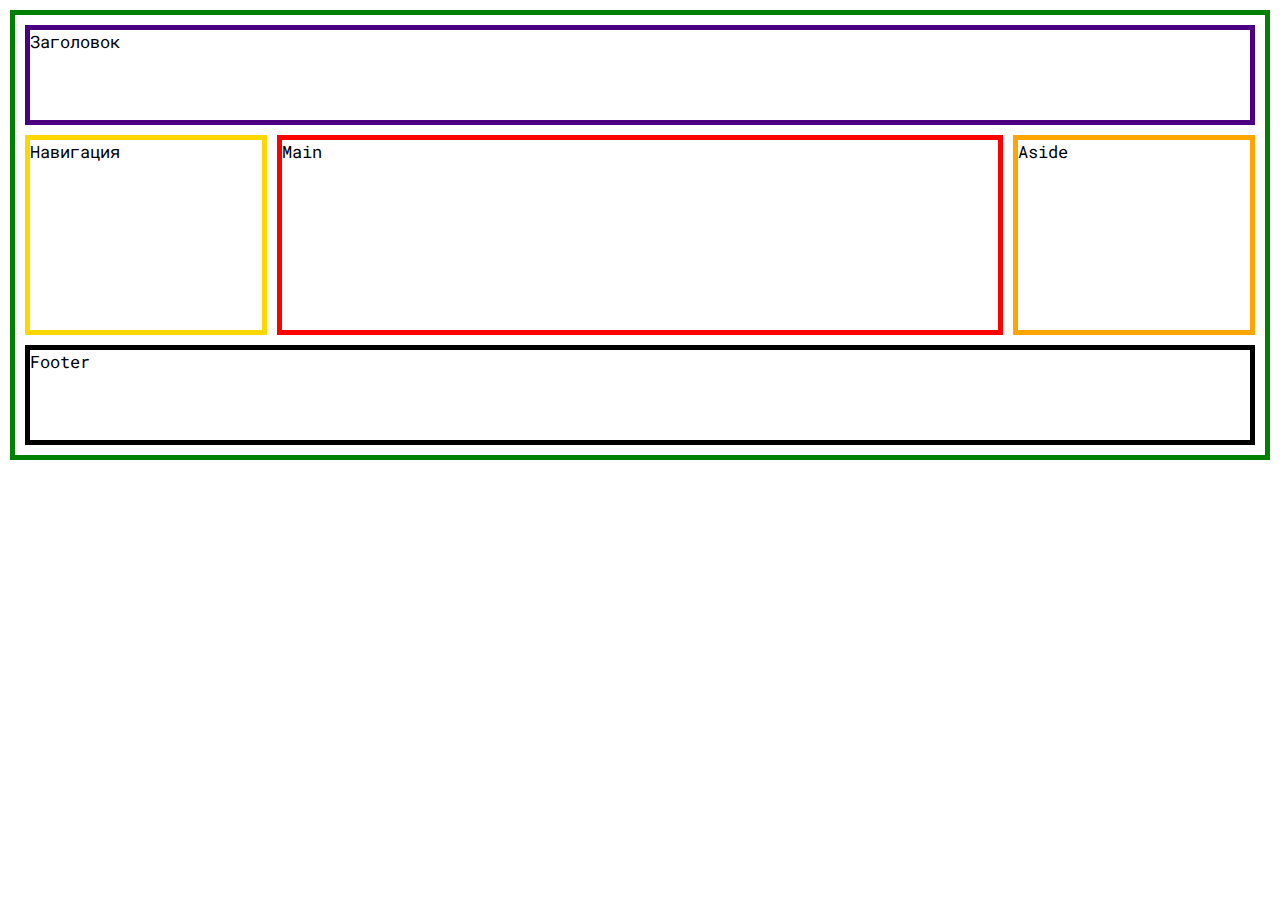
==== index.html @ 9a4e60d3 "Update index.html" ====
<!DOCTYPE html>
<html class="page" lang="ru">
  <head>
    <meta charset="utf-8">
    <meta name="viewport" content="width=device-width, initial-scale=1" />
    <!--
    <link rel="icon" href="favicon.ico">
    <link rel="icon" href="img/favicons/32.svg" type="image/svg+xml">
    <link rel="apple-touch-icon" href="img/favicons/180.png">
    -->
    <link rel="preconnect" href="https://fonts.googleapis.com">
    <link rel="preconnect" href="https://fonts.gstatic.com" crossorigin>
    <link href="https://fonts.googleapis.com/css2?family=Roboto+Mono&display=swap" rel="stylesheet">
    <link rel="stylesheet" href="style.css">
    <link rel="manifest" href="manifest.webmanifest">
    <title>Мой сайт</title>

  </head>
  <body class="page-body center">

    <header class="header">
      Заголовок 
    </header>
    
    <nav class="nav">
      Навигация
    </nav>
    
    <main class="main">
      Main
    </main>
    
    <aside class="aside">
        Aside
    </aside>

    <footer class="footer">
      Footer
    </footer>
    
  </body>
</html>
---- style.css ----
.page-body {
  border: solid 5px green;
  margin: 10px;
  padding: 10px;
  font-family: 'Roboto Mono', monospace;
  font-size: 17px;
  display: grid;
  grid-template-columns: 1fr 3fr 1fr;
  grid-template-rows: 100px 200px 100px;
  grid-gap: 10px;
}

.header {
  border: solid 5px indigo;
  grid-row: 1;
  grid-column: 1 / 4;
}

.nav {
  border: solid 5px gold;
}

.main {
  border: solid 5px red;
}

.aside {
  border: solid 5px orange;
}

.footer {
  border: solid 5px black;
  grid-column: 1 / 4;
  grid-row: 3;
}
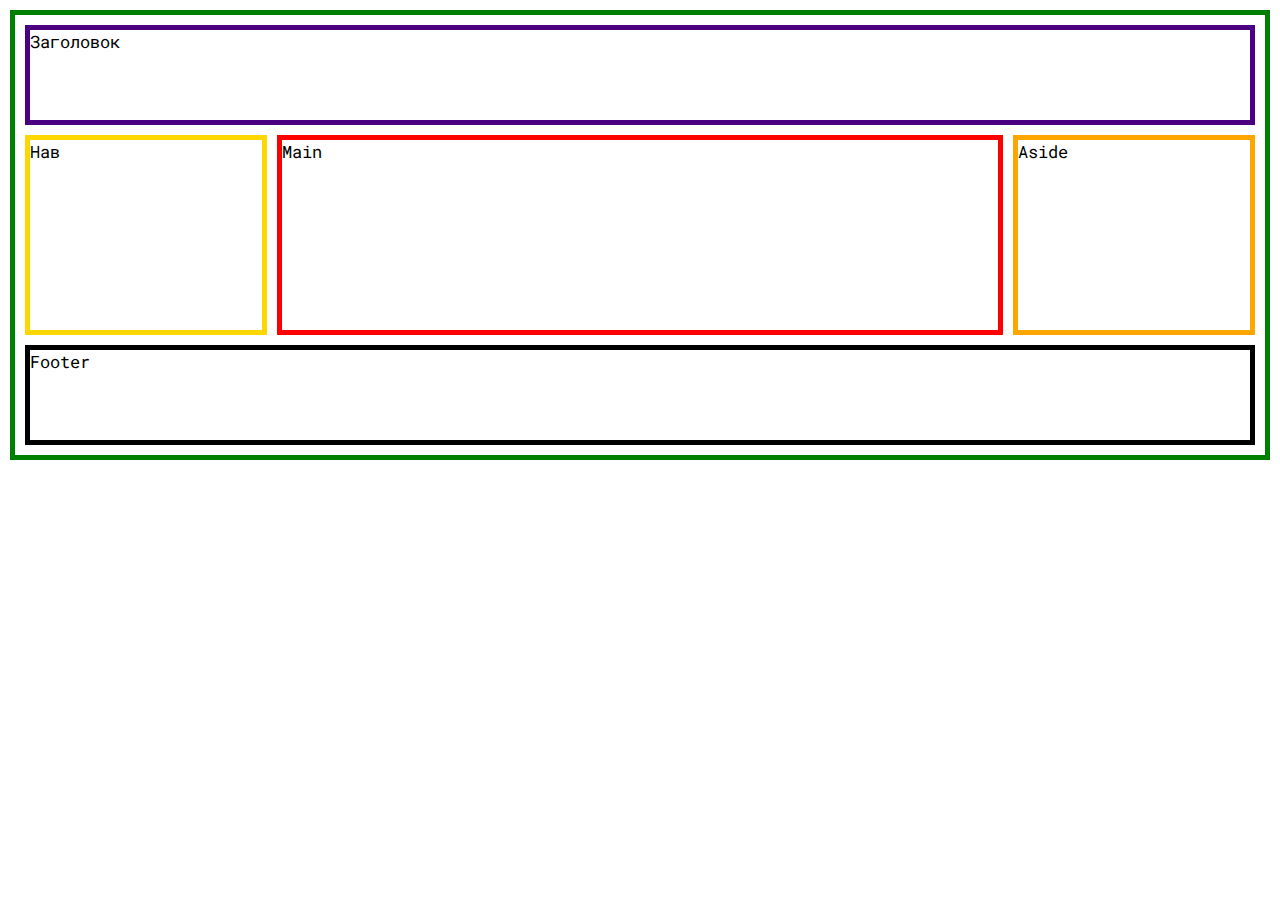
==== commit 5b69db28: "Update index.html" ====
--- a/index.html
+++ b/index.html
@@ -23,7 +23,7 @@
     </header>
     
     <nav class="nav">
-      Навигация
+      Нав
     </nav>
     
     <main class="main">
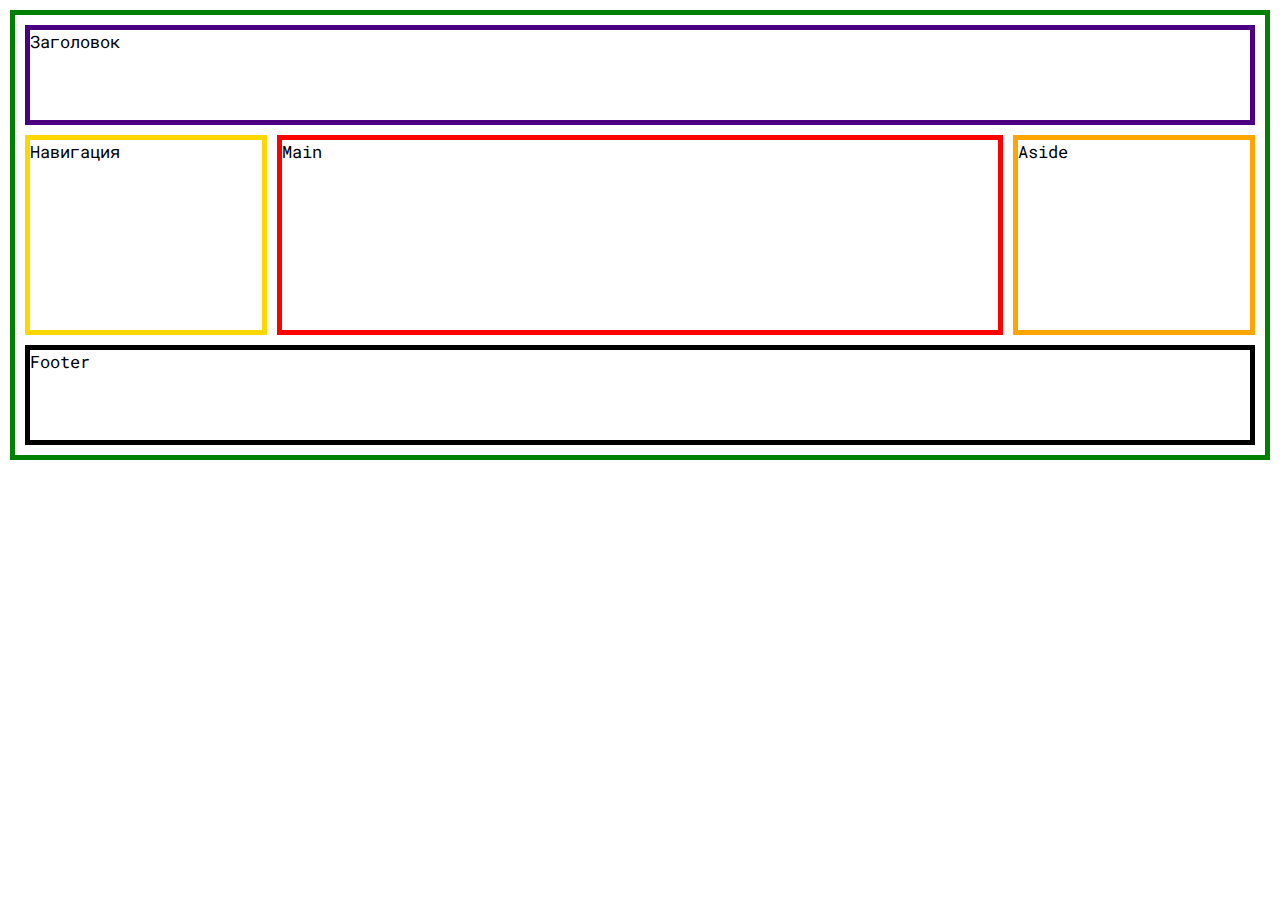
==== commit 2df38251: "Update index.html" ====
--- a/index.html
+++ b/index.html
@@ -23,7 +23,7 @@
     </header>
     
     <nav class="nav">
-      Нав
+      Навигация
     </nav>
     
     <main class="main">
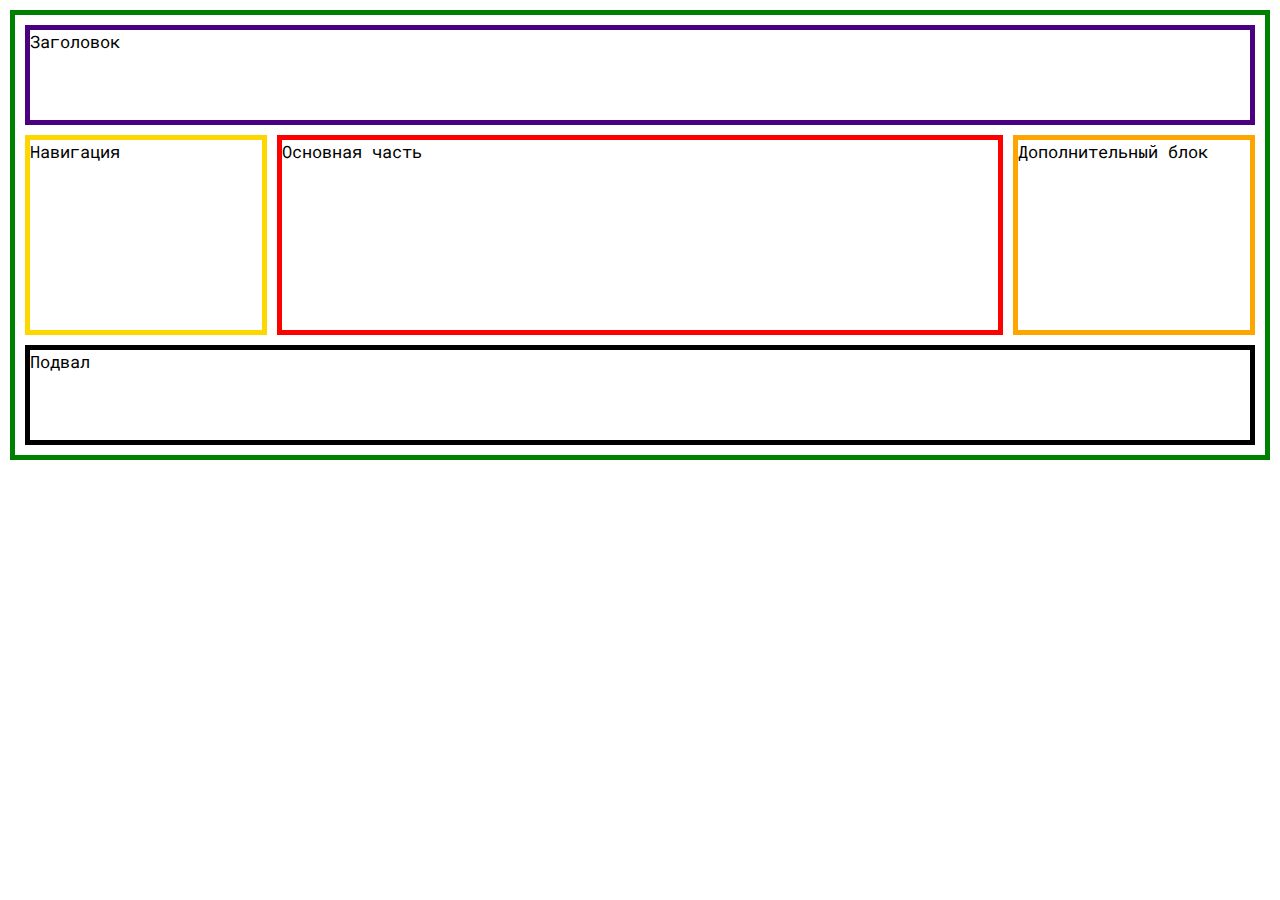
==== commit e1acd66b: "Update index.html" ====
--- a/index.html
+++ b/index.html
@@ -27,15 +27,15 @@
     </nav>
     
     <main class="main">
-      Main
+      Основная часть 
     </main>
     
     <aside class="aside">
-        Aside
+        Дополнительный блок
     </aside>
 
     <footer class="footer">
-      Footer
+      Подвал
     </footer>
     
   </body>
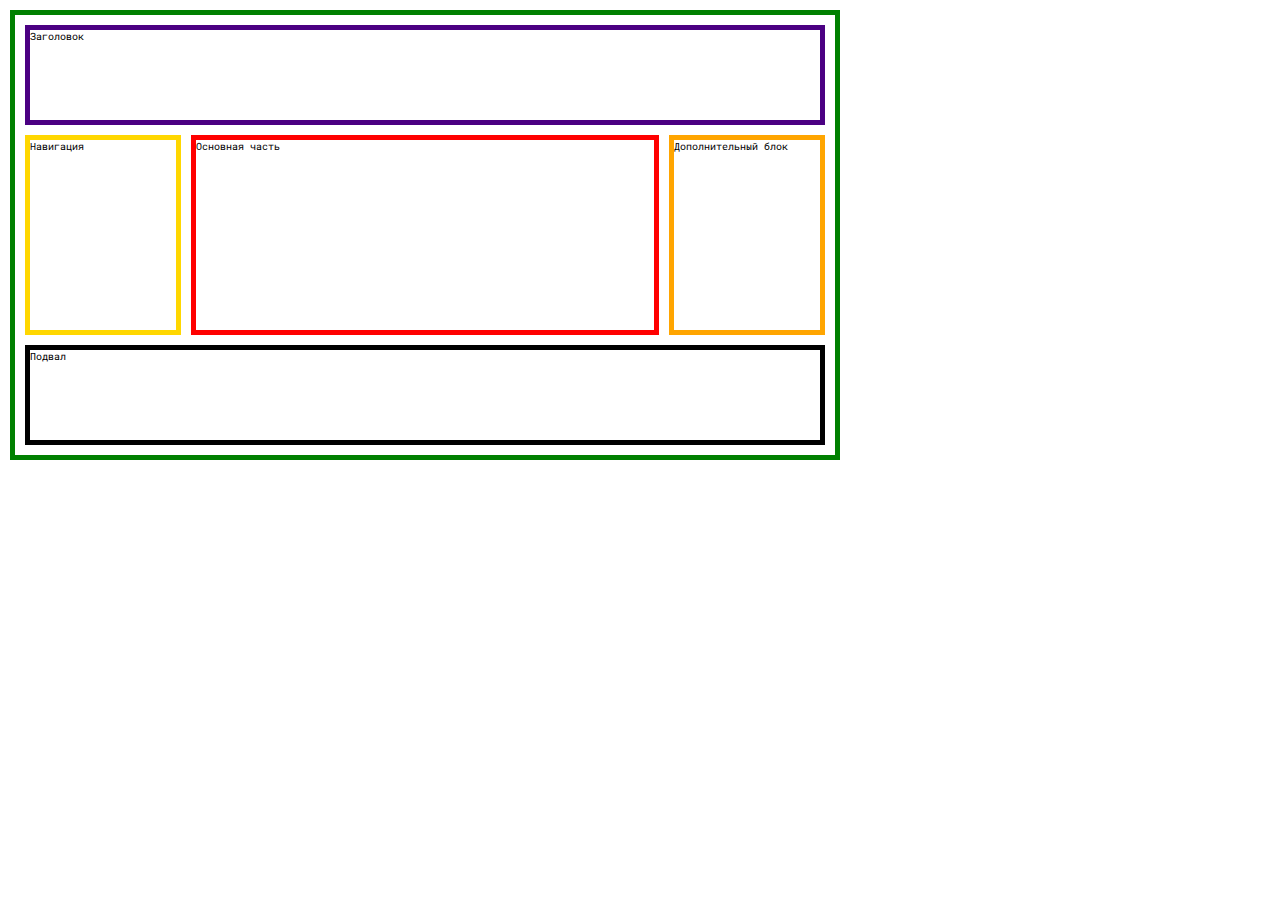
==== commit 31a1fee9: "Update index.html" ====
--- a/index.html
+++ b/index.html
@@ -2,7 +2,7 @@
 <html class="page" lang="ru">
   <head>
     <meta charset="utf-8">
-    <meta name="viewport" content="width=device-width, initial-scale=1" />
+    <meta name="viewport" content="width=device-width" />
     <!--
     <link rel="icon" href="favicon.ico">
     <link rel="icon" href="img/favicons/32.svg" type="image/svg+xml">
@@ -31,7 +31,7 @@
     </main>
     
     <aside class="aside">
-        Дополнительный блок
+      Дополнительный блок
     </aside>
 
     <footer class="footer">
--- a/style.css
+++ b/style.css
@@ -1,9 +1,10 @@
 .page-body {
+  width: 800px;
   border: solid 5px green;
   margin: 10px;
   padding: 10px;
   font-family: 'Roboto Mono', monospace;
-  font-size: 17px;
+  font-size: 10px;
   display: grid;
   grid-template-columns: 1fr 3fr 1fr;
   grid-template-rows: 100px 200px 100px;
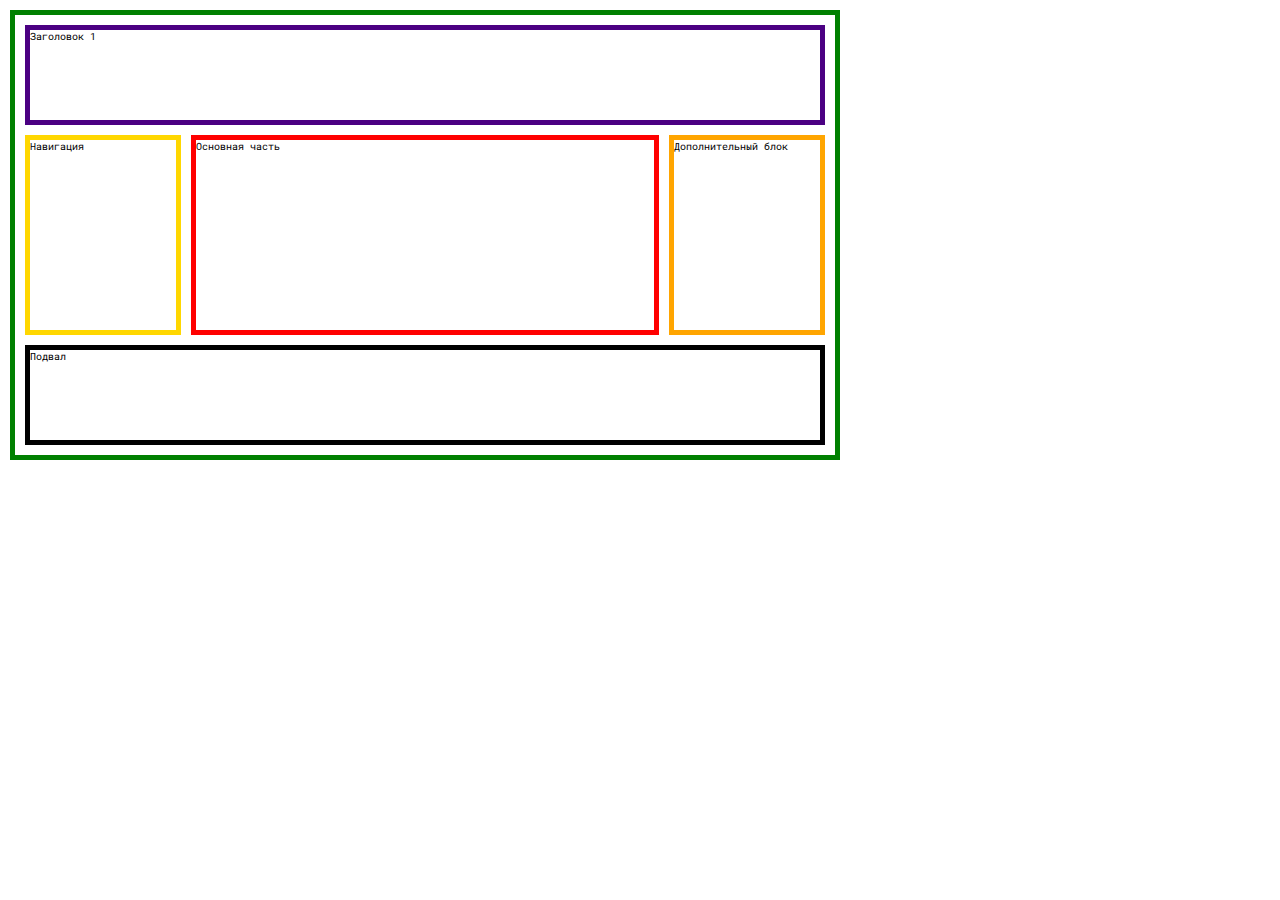
==== commit 1b2bce14: "Update index.html" ====
--- a/index.html
+++ b/index.html
@@ -19,7 +19,7 @@
   <body class="page-body center">
 
     <header class="header">
-      Заголовок 
+      Заголовок 1
     </header>
     
     <nav class="nav">
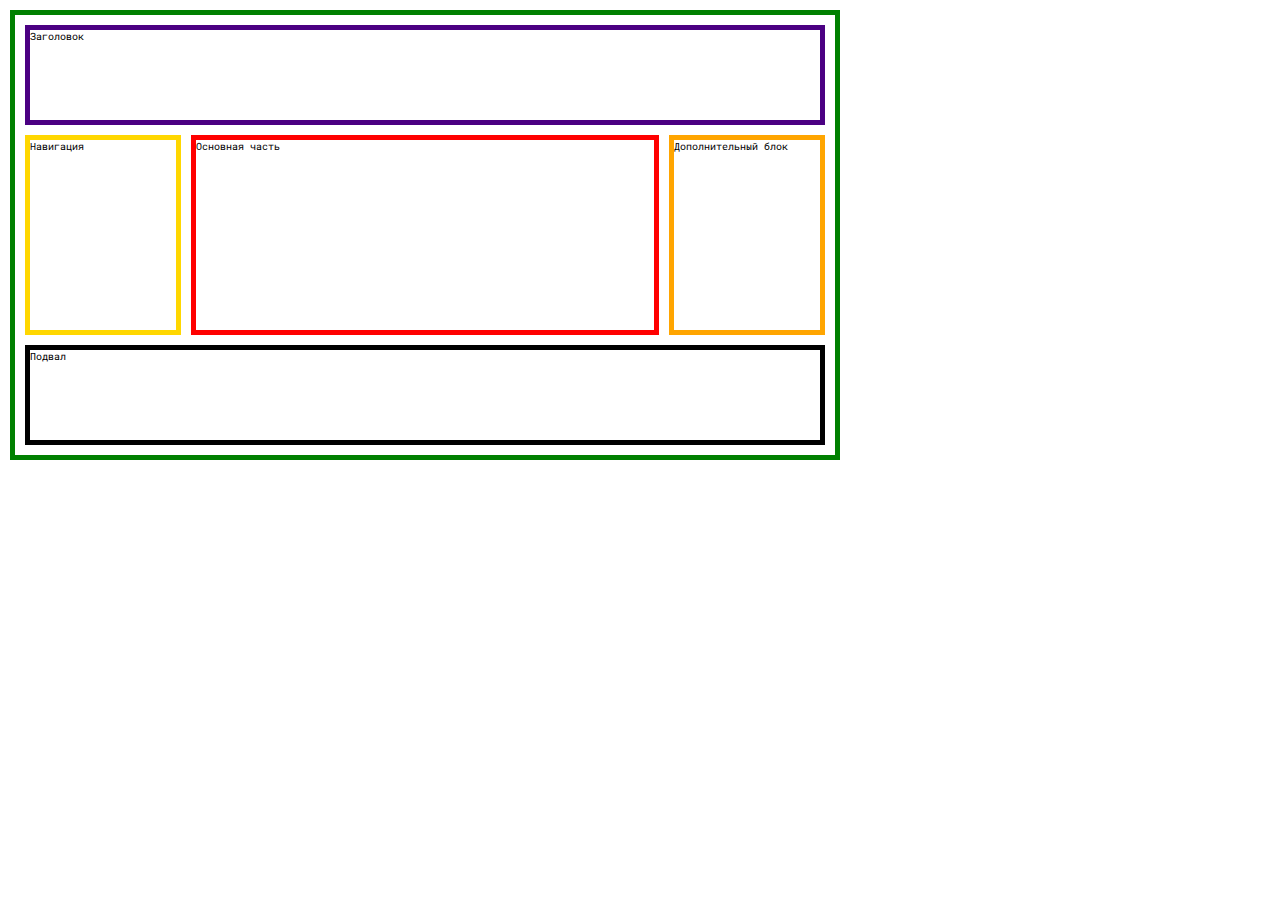
==== commit 8cbee4b3: "Update index.html" ====
--- a/index.html
+++ b/index.html
@@ -19,7 +19,7 @@
   <body class="page-body center">
 
     <header class="header">
-      Заголовок 1
+      Заголовок
     </header>
     
     <nav class="nav">
